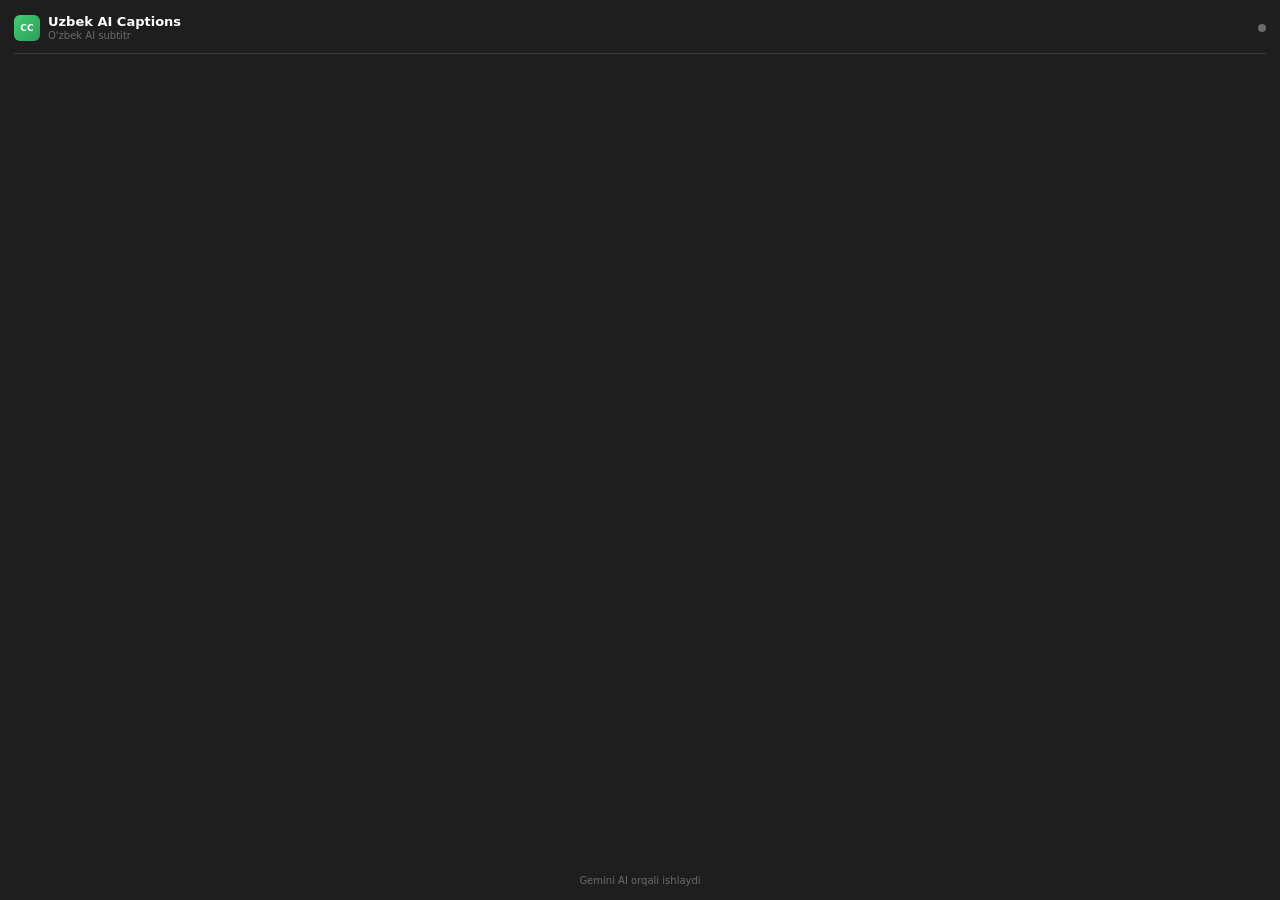
==== cep-extension/client/index.html @ 5439f710 "Add kinetic typography (word-by-word animated captions) and redesign panel UI - Backend exposes word" ====
<!DOCTYPE html>
<html>
<head>
    <meta charset="utf-8" />
    <title>Uzbek AI Captions</title>
    <link rel="stylesheet" href="css/style.css" />
</head>
<body>
    <div class="panel">
        <header class="header">
            <div class="brand">
                <span class="brand-mark">CC</span>
                <div class="brand-text">
                    <span class="brand-title">Uzbek AI Captions</span>
                    <span class="brand-sub">O'zbek AI subtitr</span>
                </div>
            </div>
            <span id="license-badge" class="license-badge" hidden></span>
            <span id="conn-dot" class="conn-dot" title="Backend holati tekshirilmoqda..."></span>
        </header>

        <div id="activation-screen" class="activation-screen" hidden>
            <p class="activation-intro">Plaginni ishlatish uchun faollashtirish kerak.</p>

            <section class="field">
                <label>Qurilma kodi</label>
                <div class="combo-row">
                    <div class="file-card">
                        <span id="device-code-text" class="file-text">Yuklanmoqda...</span>
                    </div>
                    <button type="button" id="copy-code-btn" class="icon-btn" title="Nusxalash">
                        <svg width="14" height="14" viewBox="0 0 24 24" fill="none" xmlns="http://www.w3.org/2000/svg">
                            <rect x="8" y="8" width="12" height="12" rx="1.5" stroke="currentColor" stroke-width="1.5"/>
                            <path d="M16 8V5.5A1.5 1.5 0 0 0 14.5 4H5.5A1.5 1.5 0 0 0 4 5.5v9A1.5 1.5 0 0 0 5.5 16H8" stroke="currentColor" stroke-width="1.5"/>
                        </svg>
                    </button>
                </div>
            </section>

            <p class="activation-help">Ushbu kodni faollashtirish botiga yuboring, to'lovni amalga oshiring va bot bergan tokenni pastga kiriting.</p>

            <section class="field">
                <label>Token</label>
                <input type="text" id="token-input" class="lang-select" placeholder="Tokenni shu yerga joylashtiring" />
            </section>

            <button id="activate-btn" class="btn primary">
                <span class="spinner" aria-hidden="true"></span>
                <span class="btn-label">Faollashtirish</span>
            </button>

            <div id="activation-status" class="status">
                <span class="status-spinner" aria-hidden="true"></span>
                <span id="activation-status-text"></span>
            </div>
        </div>

        <div id="main-content" hidden>

        <div class="main-grid">
        <div class="col-left">

        <section class="field">
            <label>Video</label>
            <div class="combo-row">
                <div id="file-path" class="file-card">
                    <svg class="file-icon" width="14" height="14" viewBox="0 0 24 24" fill="none" xmlns="http://www.w3.org/2000/svg">
                        <rect x="3.5" y="4.5" width="17" height="15" rx="1.5" stroke="currentColor" stroke-width="1.5"/>
                        <path d="M8 4.5v15M16 4.5v15M3.5 9.5h4M3.5 14.5h4M16 9.5h4.5M16 14.5h4.5" stroke="currentColor" stroke-width="1.5"/>
                    </svg>
                    <span id="file-path-text" class="file-text">Video aniqlanmoqda...</span>
                </div>
                <button type="button" id="refresh-btn" class="icon-btn" title="Qayta aniqlash">
                    <svg width="14" height="14" viewBox="0 0 24 24" fill="none" xmlns="http://www.w3.org/2000/svg">
                        <path d="M20 11A8 8 0 1 0 18.5 15.5" stroke="currentColor" stroke-width="1.8" stroke-linecap="round"/>
                        <path d="M20 5v6h-6" stroke="currentColor" stroke-width="1.8" stroke-linecap="round" stroke-linejoin="round"/>
                    </svg>
                </button>
            </div>
        </section>

        <section class="field">
            <label>Subtitr uslubi</label>
            <div id="style-segmented" class="segmented">
                <button type="button" class="segment-btn" data-max-lines="1" data-words-per-line="4">1 qator</button>
                <button type="button" class="segment-btn selected" data-max-lines="2" data-words-per-line="5">2 qator</button>
                <button type="button" class="segment-btn" data-max-lines="3" data-words-per-line="6">3 qator</button>
            </div>
        </section>

        <div class="settings-card">
            <p class="settings-card-title">Sozlamalar</p>

            <section class="toggle-row">
                <span class="toggle-icon" aria-hidden="true">
                    <svg width="13" height="13" viewBox="0 0 24 24" fill="none" xmlns="http://www.w3.org/2000/svg">
                        <circle cx="12" cy="12" r="8.5" stroke="currentColor" stroke-width="1.5"/>
                        <path d="M3.5 12h17M12 3.5c2.5 2.3 3.8 5.3 3.8 8.5s-1.3 6.2-3.8 8.5c-2.5-2.3-3.8-5.3-3.8-8.5S9.5 5.8 12 3.5z" stroke="currentColor" stroke-width="1.3"/>
                    </svg>
                </span>
                <label class="toggle-label" for="translate-toggle">Boshqa tilga tarjima</label>
                <button type="button" id="translate-toggle" class="toggle" role="switch" aria-checked="false"></button>
            </section>

            <div id="translate-panel" class="translate-panel" hidden>
                <select id="translate-lang" class="lang-select">
                    <option value="en">Ingliz tili</option>
                    <option value="ru">Rus tili</option>
                    <option value="tr">Turk tili</option>
                    <option value="kk">Qozoq tili</option>
                    <option value="ar">Arab tili</option>
                    <option value="zh">Xitoy tili</option>
                    <option value="fr">Fransuz tili</option>
                    <option value="de">Nemis tili</option>
                </select>
            </div>

            <section class="toggle-row">
                <span class="toggle-icon" aria-hidden="true">
                    <svg width="13" height="13" viewBox="0 0 24 24" fill="none" xmlns="http://www.w3.org/2000/svg">
                        <path d="M4 6h16M4 12h16M4 18h16" stroke="currentColor" stroke-width="1.5" stroke-linecap="round"/>
                        <circle cx="9" cy="6" r="1.8" fill="currentColor"/>
                        <circle cx="16" cy="12" r="1.8" fill="currentColor"/>
                        <circle cx="10" cy="18" r="1.8" fill="currentColor"/>
                    </svg>
                </span>
                <label class="toggle-label" for="advanced-toggle">Ko'proq sozlama</label>
                <button type="button" id="advanced-toggle" class="toggle" role="switch" aria-checked="false"></button>
            </section>

            <div id="advanced-panel" class="advanced-panel" hidden>
                <div class="slider-field">
                    <div class="slider-head">
                        <span>Qatorlar soni</span>
                        <span id="max-lines-badge" class="badge">2</span>
                    </div>
                    <input type="range" id="max-lines-slider" min="1" max="3" step="1" value="2" />
                </div>
                <div class="slider-field">
                    <div class="slider-head">
                        <span>Har qatorda so'z</span>
                        <span id="words-per-line-badge" class="badge">5</span>
                    </div>
                    <input type="range" id="words-per-line-slider" min="1" max="8" step="1" value="5" />
                </div>
                <label class="preview-label">Namuna:</label>
                <div id="preview-box" class="preview-box"></div>
            </div>

            <section class="toggle-row">
                <span class="toggle-icon" aria-hidden="true">
                    <svg width="13" height="13" viewBox="0 0 24 24" fill="none" xmlns="http://www.w3.org/2000/svg">
                        <path d="M4 6h16M12 6v13" stroke="currentColor" stroke-width="1.8" stroke-linecap="round"/>
                    </svg>
                </span>
                <label class="toggle-label" for="kinetic-toggle">Kinetic Typography (so'z-so'z animatsiya)</label>
                <button type="button" id="kinetic-toggle" class="toggle" role="switch" aria-checked="false"></button>
            </section>

            <div id="kinetic-panel" class="translate-panel" hidden>
                <div class="kinetic-grid-head">
                    <span class="kinetic-grid-title">Animatsiya uslubi</span>
                    <span id="kinetic-count-badge" class="badge kinetic-count-badge">0 ta animatsiya</span>
                    <input type="text" id="kinetic-search" class="kinetic-search" placeholder="Uslub nomi bo'yicha qidirish..." />
                </div>
                <div id="kinetic-grid" class="kinetic-grid"></div>
                <div id="kinetic-pagination" class="kinetic-pagination" hidden>
                    <button type="button" id="kinetic-prev" class="kinetic-page-btn" title="Oldingi">‹</button>
                    <span id="kinetic-page-label" class="kinetic-page-label">1/1</span>
                    <span id="kinetic-page-dots" class="kinetic-page-dots"></span>
                    <button type="button" id="kinetic-next" class="kinetic-page-btn" title="Keyingi">›</button>
                    <button type="button" id="kinetic-show-all" class="kinetic-show-all">Barchasini ko'rish</button>
                </div>
                <div class="slider-field">
                    <div class="slider-head">
                        <span>Har so'z eng kamida necha soniya ko'rinsin</span>
                        <span id="kinetic-min-duration-badge" class="badge">0.3s</span>
                    </div>
                    <input type="range" id="kinetic-min-duration-slider" min="0.1" max="3.0" step="0.1" value="0.3" />
                </div>
            </div>
        </div>

        <button id="generate-btn" class="btn primary">
            <span class="spinner" aria-hidden="true"></span>
            <svg class="btn-icon" width="14" height="14" viewBox="0 0 24 24" fill="none" xmlns="http://www.w3.org/2000/svg">
                <path d="M5 3v4M3 5h4M13.5 3l1.7 5 5 1.7-5 1.7-1.7 5-1.7-5-5-1.7 5-1.7 1.7-5z" fill="currentColor"/>
                <path d="M18 15v3M16.5 16.5h3" stroke="currentColor" stroke-width="1.4" stroke-linecap="round"/>
            </svg>
            <span class="btn-label">Subtitr yaratish</span>
        </button>

        </div>

        <div class="col-right">
        <div id="results-panel" class="results-panel idle">
            <div class="progress-ring-wrap">
                <svg class="progress-ring" width="92" height="92" viewBox="0 0 96 96">
                    <g transform="rotate(-90 48 48)">
                        <circle class="progress-ring-track" cx="48" cy="48" r="42"/>
                        <circle class="progress-ring-fill" cx="48" cy="48" r="42"/>
                    </g>
                </svg>
                <span id="progress-ring-label" class="progress-ring-label"></span>
            </div>
            <svg id="progress-ring-check" class="progress-ring-check" width="20" height="20" viewBox="0 0 24 24" fill="none" xmlns="http://www.w3.org/2000/svg">
                <circle cx="12" cy="12" r="10" stroke="currentColor" stroke-width="1.6"/>
                <path d="M7.5 12.5l3 3 6-6.5" stroke="currentColor" stroke-width="1.8" stroke-linecap="round" stroke-linejoin="round"/>
            </svg>

            <div id="status" class="status">
                <span class="status-spinner" aria-hidden="true"></span>
                <span id="status-text"></span>
            </div>

            <button id="broll-btn" class="btn" hidden>
                <svg width="14" height="14" viewBox="0 0 24 24" fill="none" xmlns="http://www.w3.org/2000/svg">
                    <rect x="3" y="6" width="13" height="12" rx="1.5" stroke="currentColor" stroke-width="1.5"/>
                    <path d="M16 10.5l5-3v9l-5-3" stroke="currentColor" stroke-width="1.5" stroke-linejoin="round"/>
                </svg>
                <span>B-roll takliflarini qidirish</span>
            </button>
            <button id="kinetic-btn" class="btn" hidden>
                <svg width="14" height="14" viewBox="0 0 24 24" fill="none" xmlns="http://www.w3.org/2000/svg">
                    <path d="M4 6h16M12 6v13" stroke="currentColor" stroke-width="1.8" stroke-linecap="round"/>
                </svg>
                <span>Animatsion matn qo'shish</span>
            </button>
        </div>
        </div>
        </div>

        <div class="media-library">
            <p class="media-library-title">Media kutubxonasi</p>
            <div id="broll-filter-bar" class="broll-filter-bar" hidden>
                <div id="broll-type-tabs" class="broll-type-tabs">
                    <button type="button" class="broll-tab active" data-type="all">Hammasi</button>
                    <button type="button" class="broll-tab" data-type="video">Video</button>
                    <button type="button" class="broll-tab" data-type="photo">Rasm</button>
                    <button type="button" class="broll-tab" data-type="gif">GIF</button>
                </div>
                <input type="text" id="broll-search" class="broll-search" placeholder="Kalit so'z bo'yicha qidirish...">
            </div>
            <div id="broll-list" class="broll-list"></div>
        </div>

        </div>

        <footer class="footer">Gemini AI orqali ishlaydi</footer>
    </div>

    <script src="js/CSInterface.js"></script>
    <script src="js/main.js"></script>
</body>
</html>
---- cep-extension/client/css/style.css ----
:root {
    --bg: #1e1e1e;
    --surface: #262626;
    --border: #3a3a3a;
    --border-strong: #4a4a4a;
    --text: #e8e8e8;
    --text-muted: #9a9a9a;
    --text-faint: #6b6b6b;
    --accent: #3ecf72;
    --accent-strong: #52e085;
    --accent-dim: #2d9e57;
    --success: #3ecf72;
    --success-bg: rgba(62, 207, 114, 0.12);
    --error: #ff6b6b;
    --error-bg: rgba(255, 107, 107, 0.12);
    --warn: #f2c94c;
    --warn-bg: rgba(242, 201, 76, 0.12);
    --radius: 6px;
    --radius-sm: 4px;
}

* {
    box-sizing: border-box;
}

html, body {
    height: 100%;
}

body {
    margin: 0;
    padding: 14px;
    background: var(--bg);
    color: var(--text);
    font-family: "Segoe UI", system-ui, sans-serif;
    font-size: 12px;
}

.panel {
    display: flex;
    flex-direction: column;
    min-height: calc(100vh - 28px);
}

/* Two-column layout (left: form, right: results) — collapses to one column when the
   panel is docked narrow, since CEP panels are user-resizable. */

.main-grid {
    display: grid;
    grid-template-columns: 1fr 300px;
    gap: 16px;
    align-items: start;
}

@media (max-width: 760px) {
    .main-grid {
        grid-template-columns: 1fr;
    }
}

.col-right {
    position: sticky;
    top: 0;
}

/* Header */

.header {
    display: flex;
    align-items: center;
    justify-content: space-between;
    padding-bottom: 10px;
    margin-bottom: 14px;
    border-bottom: 1px solid var(--border);
}

.brand {
    display: flex;
    align-items: center;
    gap: 8px;
}

.brand-mark {
    width: 26px;
    height: 26px;
    border-radius: 6px;
    display: flex;
    align-items: center;
    justify-content: center;
    background: linear-gradient(135deg, var(--accent), var(--accent-dim));
    color: #ffffff;
    font-size: 9px;
    font-weight: 700;
    letter-spacing: 0.2px;
    flex: 0 0 auto;
}

.brand-text {
    display: flex;
    flex-direction: column;
    line-height: 1.25;
}

.brand-title {
    font-size: 13px;
    font-weight: 600;
    color: #ffffff;
}

.brand-sub {
    font-size: 10px;
    color: var(--text-faint);
}

.conn-dot {
    width: 8px;
    height: 8px;
    border-radius: 50%;
    background: var(--text-faint);
    box-shadow: 0 0 0 3px transparent;
    transition: background 0.2s, box-shadow 0.2s;
}

.conn-dot.ok {
    background: var(--success);
    box-shadow: 0 0 0 3px var(--success-bg);
}

.conn-dot.error {
    background: var(--error);
    box-shadow: 0 0 0 3px var(--error-bg);
}

/* Fields */

.field {
    margin-bottom: 14px;
}

.field > label {
    display: block;
    margin-bottom: 6px;
    color: var(--text-muted);
    font-size: 10.5px;
    text-transform: uppercase;
    letter-spacing: 0.04em;
}

/* Settings card (groups the translate/advanced/kinetic toggle sections) */

.settings-card {
    padding: 12px;
    margin-bottom: 14px;
    background: var(--surface);
    border: 1px solid var(--border);
    border-radius: var(--radius);
}

.settings-card-title {
    margin: 0 0 10px;
    color: var(--text-muted);
    font-size: 10.5px;
    text-transform: uppercase;
    letter-spacing: 0.04em;
}

.settings-card .toggle-row:last-child,
.settings-card > div:last-child .toggle-row {
    margin-bottom: 0;
}

/* Video / composition row */

.combo-row {
    display: flex;
    align-items: stretch;
    gap: 6px;
}

.file-card {
    flex: 1;
    min-width: 0;
    display: flex;
    align-items: center;
    gap: 8px;
    padding: 9px 10px;
    background: var(--surface);
    border: 1px solid var(--border);
    border-radius: var(--radius);
    color: var(--text-muted);
}

.file-card .file-icon {
    flex: 0 0 auto;
    opacity: 0.7;
}

.file-card .file-text {
    overflow: hidden;
    text-overflow: ellipsis;
    white-space: nowrap;
    min-width: 0;
}

.file-card.error {
    border-color: rgba(255, 107, 107, 0.35);
    background: var(--error-bg);
    color: var(--error);
}

.icon-btn {
    flex: 0 0 auto;
    width: 34px;
    display: flex;
    align-items: center;
    justify-content: center;
    background: var(--surface);
    border: 1px solid var(--border);
    border-radius: var(--radius);
    color: var(--text-muted);
    cursor: pointer;
    transition: color 0.15s, border-color 0.15s, transform 0.2s;
}

.icon-btn:hover {
    color: var(--text);
    border-color: var(--border-strong);
}

.icon-btn.spinning svg {
    animation: spin 0.7s linear infinite;
}

/* Segmented control */

.segmented {
    display: flex;
    background: var(--surface);
    border: 1px solid var(--border);
    border-radius: var(--radius);
    padding: 3px;
    gap: 3px;
}

.segment-btn {
    flex: 1;
    padding: 8px 6px;
    background: transparent;
    border: none;
    border-radius: var(--radius-sm);
    color: var(--text-muted);
    font-size: 11px;
    font-family: inherit;
    cursor: pointer;
    transition: background 0.15s, color 0.15s;
}

.segment-btn:hover:not(.selected):not(:disabled) {
    color: var(--text);
}

.segment-btn.selected {
    background: var(--accent);
    color: #0f1a12;
    font-weight: 600;
}

.segment-btn:disabled {
    opacity: 0.5;
    cursor: default;
}

/* Toggle switch */

.toggle-row {
    display: flex;
    align-items: center;
    gap: 10px;
    margin-bottom: 14px;
}

.toggle-icon {
    flex: 0 0 auto;
    width: 26px;
    height: 26px;
    display: flex;
    align-items: center;
    justify-content: center;
    background: #1a1a1a;
    border: 1px solid var(--border);
    border-radius: var(--radius-sm);
    color: var(--text-muted);
}

.toggle-label {
    flex: 1;
    color: var(--text);
    font-size: 12px;
}

.toggle {
    position: relative;
    flex: 0 0 auto;
    width: 36px;
    height: 20px;
    padding: 0;
    background: #4a4a4a;
    border: none;
    border-radius: 999px;
    cursor: pointer;
    transition: background 0.15s;
}

.toggle::before {
    content: "";
    position: absolute;
    top: 2px;
    left: 2px;
    width: 16px;
    height: 16px;
    border-radius: 50%;
    background: #ffffff;
    transition: transform 0.15s;
}

.toggle[aria-checked="true"] {
    background: var(--accent);
}

.toggle[aria-checked="true"]::before {
    transform: translateX(16px);
}

.toggle:disabled {
    opacity: 0.5;
    cursor: default;
}

/* Translate language select */

.translate-panel {
    margin: -6px 0 14px;
}

.lang-select {
    width: 100%;
    padding: 8px 10px;
    background: var(--surface);
    border: 1px solid var(--border);
    border-radius: var(--radius-sm);
    color: var(--text);
    font-family: inherit;
    font-size: 11.5px;
    cursor: pointer;
}

.lang-select:focus {
    outline: none;
    border-color: var(--accent);
}

/* Advanced panel */

.advanced-panel {
    margin: -6px 0 14px;
    padding: 10px;
    background: var(--surface);
    border: 1px solid var(--border);
    border-radius: var(--radius);
}

.slider-field {
    margin-bottom: 12px;
}

.slider-field:last-of-type {
    margin-bottom: 10px;
}

.slider-head {
    display: flex;
    align-items: center;
    justify-content: space-between;
    margin-bottom: 6px;
    color: var(--text-muted);
    font-size: 11px;
}

.badge {
    display: inline-block;
    min-width: 18px;
    padding: 1px 6px;
    background: var(--accent);
    color: #0f1a12;
    border-radius: var(--radius-sm);
    font-size: 10.5px;
    font-weight: 700;
    text-align: center;
}

input[type="range"] {
    -webkit-appearance: none;
    width: 100%;
    height: 4px;
    background: var(--border-strong);
    border-radius: 999px;
    outline: none;
}

input[type="range"]::-webkit-slider-thumb {
    -webkit-appearance: none;
    width: 14px;
    height: 14px;
    border-radius: 50%;
    background: var(--accent);
    cursor: pointer;
    border: 2px solid #0f1a12;
}

input[type="range"]::-moz-range-thumb {
    width: 14px;
    height: 14px;
    border-radius: 50%;
    background: var(--accent);
    cursor: pointer;
    border: 2px solid #0f1a12;
}

.preview-label {
    display: block;
    margin-bottom: 6px;
    color: var(--text-muted);
    font-size: 10.5px;
}

.preview-box {
    padding: 12px;
    background: #141414;
    border-radius: var(--radius-sm);
    color: #ffffff;
    font-weight: 600;
    font-size: 13px;
    text-align: center;
    line-height: 1.4;
}

/* Buttons */

.btn {
    display: flex;
    align-items: center;
    justify-content: center;
    gap: 7px;
    width: 100%;
    padding: 10px;
    background: var(--surface);
    color: var(--text);
    border: 1px solid var(--border-strong);
    border-radius: var(--radius);
    cursor: pointer;
    font-family: inherit;
    font-size: 12px;
}

.btn:hover:not(:disabled) {
    background: #2f2f2f;
}

.btn.primary {
    background: linear-gradient(135deg, var(--accent), var(--accent-dim));
    color: #0f1a12;
    border-color: transparent;
    font-weight: 600;
    letter-spacing: 0.2px;
    box-shadow: 0 2px 8px rgba(62, 207, 114, 0.25);
}

.btn.primary:hover:not(:disabled) {
    background: linear-gradient(135deg, var(--accent-strong), var(--accent));
}

.btn:disabled {
    opacity: 0.55;
    cursor: default;
    box-shadow: none;
}

.btn .spinner {
    display: none;
}

.btn.busy .spinner {
    display: inline-block;
}

.btn.busy .btn-icon {
    display: none;
}

/* Results panel (right column) */

.results-panel {
    padding: 20px 14px;
    background: var(--surface);
    border: 1px solid var(--border);
    border-radius: var(--radius);
    text-align: center;
}

.progress-ring-wrap {
    position: relative;
    width: 92px;
    height: 92px;
    margin: 0 auto 12px;
}

.progress-ring circle {
    fill: none;
    stroke-width: 6;
}

.progress-ring-track {
    stroke: var(--border);
}

.progress-ring-fill {
    stroke: var(--border-strong);
    stroke-linecap: round;
    stroke-dasharray: 264;
    stroke-dashoffset: 264;
    transition: stroke-dashoffset 0.4s ease, stroke 0.2s ease;
}

.progress-ring-label {
    position: absolute;
    inset: 0;
    display: flex;
    align-items: center;
    justify-content: center;
    font-size: 19px;
    font-weight: 700;
    color: var(--text-faint);
}

.progress-ring-check {
    display: none;
    margin: 0 auto 8px;
    color: var(--success);
}

.results-panel.busy .progress-ring-fill {
    stroke: var(--accent);
    stroke-dasharray: 60 204;
    stroke-dashoffset: 0;
    animation: ring-spin 1s linear infinite;
}

.results-panel.done .progress-ring-fill {
    stroke: var(--accent);
    stroke-dashoffset: 0;
}

.results-panel.done .progress-ring-label {
    color: var(--text);
}

.results-panel.done .progress-ring-check {
    display: block;
}

@keyframes ring-spin {
    from {
        transform: rotate(0deg);
    }
    to {
        transform: rotate(360deg);
    }
}

.results-panel .status {
    margin-top: 0;
    justify-content: center;
    text-align: left;
}

.results-panel .btn {
    margin-top: 10px;
}

/* Status */

.status {
    display: none;
    align-items: center;
    gap: 7px;
    padding: 9px 10px;
    margin-top: 14px;
    border-radius: var(--radius-sm);
    font-size: 11.5px;
    line-height: 1.4;
}

.status.ok {
    display: flex;
    background: var(--success-bg);
    color: var(--success);
}

.status.error {
    display: flex;
    background: var(--error-bg);
    color: var(--error);
}

.status.busy {
    display: flex;
    background: var(--warn-bg);
    color: var(--warn);
}

.status-spinner {
    display: none;
    flex: 0 0 auto;
    width: 11px;
    height: 11px;
    border-radius: 50%;
    border: 2px solid currentColor;
    border-top-color: transparent;
    animation: spin 0.7s linear infinite;
}

.status.busy .status-spinner {
    display: inline-block;
}

.spinner {
    width: 13px;
    height: 13px;
    border-radius: 50%;
    border: 2px solid rgba(15, 26, 18, 0.4);
    border-top-color: #0f1a12;
    animation: spin 0.7s linear infinite;
}

@keyframes spin {
    to {
        transform: rotate(360deg);
    }
}

/* Media library (B-roll results, full-width below the two-column layout) */

.media-library {
    margin-top: 20px;
    padding-top: 16px;
    border-top: 1px solid var(--border);
}

.media-library-title {
    margin: 0 0 10px;
    color: var(--text-muted);
    font-size: 10.5px;
    text-transform: uppercase;
    letter-spacing: 0.04em;
}

/* B-roll suggestions */

#broll-btn {
    margin-top: 10px;
}

.broll-list {
    display: flex;
    flex-direction: column;
    gap: 12px;
    margin-top: 10px;
    max-height: 320px;
    overflow-y: auto;
}

.broll-filter-bar {
    display: flex;
    flex-direction: column;
    gap: 6px;
    margin-top: 10px;
}

.broll-type-tabs {
    display: flex;
    background: var(--surface);
    border: 1px solid var(--border);
    border-radius: var(--radius);
    padding: 3px;
    gap: 3px;
}

.broll-tab {
    flex: 1;
    padding: 6px 4px;
    background: transparent;
    border: none;
    border-radius: var(--radius-sm);
    color: var(--text-muted);
    font-size: 10.5px;
    font-family: inherit;
    cursor: pointer;
    transition: background 0.15s, color 0.15s;
}

.broll-tab:hover:not(.active) {
    color: var(--text);
}

.broll-tab.active {
    background: var(--accent);
    color: #0f1a12;
    font-weight: 600;
}

.broll-search {
    width: 100%;
    padding: 7px 9px;
    background: var(--surface);
    border: 1px solid var(--border);
    border-radius: var(--radius-sm);
    color: var(--text);
    font-size: 11px;
    font-family: inherit;
    box-sizing: border-box;
}

.broll-search:focus {
    outline: none;
    border-color: var(--accent);
}

.broll-scene-head {
    display: flex;
    align-items: baseline;
    justify-content: space-between;
    gap: 8px;
    margin-bottom: 6px;
}

.broll-keyword {
    overflow: hidden;
    text-overflow: ellipsis;
    white-space: nowrap;
    color: var(--text);
    font-size: 11px;
}

.broll-time {
    flex: 0 0 auto;
    color: var(--text-faint);
    font-size: 10px;
}

.broll-type-group {
    margin-bottom: 8px;
}

.broll-type-group:last-child {
    margin-bottom: 0;
}

.broll-type-label {
    margin-bottom: 4px;
    color: var(--text-faint);
    font-size: 9.5px;
    text-transform: uppercase;
    letter-spacing: 0.05em;
}

.broll-grid {
    display: grid;
    grid-template-columns: 1fr 1fr;
    gap: 6px;
}

.kinetic-grid-head {
    display: flex;
    align-items: center;
    gap: 8px;
    flex-wrap: wrap;
    margin-bottom: 8px;
}

.kinetic-grid-title {
    color: var(--text-muted);
    font-size: 10.5px;
    text-transform: uppercase;
    letter-spacing: 0.04em;
    flex: 0 0 auto;
}

.kinetic-count-badge {
    background: var(--success-bg);
    color: var(--success);
    flex: 0 0 auto;
}

.kinetic-search {
    flex: 1 1 100%;
    padding: 6px 9px;
    background: #1a1a1a;
    border: 1px solid var(--border);
    border-radius: var(--radius-sm);
    color: var(--text);
    font-size: 11px;
    font-family: inherit;
}

.kinetic-search:focus {
    outline: none;
    border-color: var(--accent);
}

.kinetic-grid {
    display: grid;
    grid-template-columns: 1fr 1fr 1fr;
    gap: 6px;
    margin-bottom: 8px;
}

.kinetic-grid-scroll {
    max-height: 300px;
    overflow-y: auto;
}

.kinetic-empty {
    grid-column: 1 / -1;
    padding: 10px 4px;
    color: var(--text-faint);
    font-size: 10.5px;
    text-align: center;
}

.kinetic-card {
    position: relative;
    padding: 0;
    background: #1a1a1a;
    border: 1px solid var(--border);
    border-radius: var(--radius-sm);
    overflow: hidden;
    cursor: pointer;
    text-align: left;
}

.kinetic-card:hover:not(.selected) {
    border-color: var(--border-strong);
}

.kinetic-card.selected {
    border-color: var(--accent);
    box-shadow: 0 0 0 1px var(--accent);
}

.kinetic-card-media {
    position: relative;
}

.kinetic-card-media video {
    width: 100%;
    aspect-ratio: 16 / 9;
    object-fit: cover;
    display: block;
    background: #1a1a1a;
}

.kinetic-card-play {
    position: absolute;
    left: 5px;
    bottom: 5px;
    width: 18px;
    height: 18px;
    border-radius: 50%;
    background: rgba(0, 0, 0, 0.6);
    display: flex;
    align-items: center;
    justify-content: center;
    color: #fff;
    pointer-events: none;
}

.kinetic-card-check {
    position: absolute;
    top: 4px;
    right: 4px;
    width: 16px;
    height: 16px;
    border-radius: 50%;
    background: var(--accent);
    color: #0f1a12;
    display: none;
    align-items: center;
    justify-content: center;
    pointer-events: none;
}

.kinetic-card.selected .kinetic-card-check {
    display: flex;
}

.kinetic-card-label {
    display: block;
    padding: 4px 6px;
    color: var(--text-muted);
    font-size: 9.5px;
    line-height: 1.3;
    white-space: nowrap;
    overflow: hidden;
    text-overflow: ellipsis;
}

.kinetic-card.selected .kinetic-card-label {
    color: var(--text);
}

.kinetic-pagination {
    display: flex;
    align-items: center;
    gap: 8px;
    margin-bottom: 12px;
    color: var(--text-muted);
    font-size: 10.5px;
}

.kinetic-page-btn {
    flex: 0 0 auto;
    width: 22px;
    height: 22px;
    display: flex;
    align-items: center;
    justify-content: center;
    padding: 0;
    background: #1a1a1a;
    border: 1px solid var(--border);
    border-radius: var(--radius-sm);
    color: var(--text-muted);
    cursor: pointer;
    font-family: inherit;
}

.kinetic-page-btn:hover:not(:disabled) {
    color: var(--text);
    border-color: var(--border-strong);
}

.kinetic-page-btn:disabled {
    opacity: 0.4;
    cursor: default;
}

.kinetic-page-label {
    flex: 0 0 auto;
}

.kinetic-page-dots {
    display: flex;
    align-items: center;
    gap: 4px;
    flex: 1;
    justify-content: center;
}

.kinetic-page-dot {
    width: 5px;
    height: 5px;
    border-radius: 50%;
    background: var(--border-strong);
}

.kinetic-page-dot.active {
    background: var(--accent);
}

.kinetic-show-all {
    flex: 0 0 auto;
    background: transparent;
    border: none;
    padding: 0;
    color: var(--accent);
    font-size: 10.5px;
    font-family: inherit;
    cursor: pointer;
    white-space: nowrap;
}

.kinetic-show-all:hover {
    text-decoration: underline;
}

.broll-card {
    position: relative;
    aspect-ratio: 16 / 9;
    padding: 0;
    background: #1a1a1a;
    border: 1px solid var(--border);
    border-radius: var(--radius-sm);
    overflow: hidden;
    cursor: pointer;
}

.broll-card:hover:not(:disabled) {
    border-color: var(--accent);
}

.broll-card:disabled {
    cursor: default;
}

.broll-thumb {
    width: 100%;
    height: 100%;
    object-fit: cover;
    display: block;
}

.broll-card-overlay {
    position: absolute;
    inset: 0;
    display: none;
    align-items: center;
    justify-content: center;
    background: rgba(0, 0, 0, 0.55);
    color: #fff;
    font-size: 10.5px;
    text-align: center;
    padding: 4px;
}

.broll-card.busy .broll-card-overlay,
.broll-card.added .broll-card-overlay,
.broll-card.failed .broll-card-overlay {
    display: flex;
}

.broll-card.added .broll-card-overlay {
    background: var(--success-bg);
    color: var(--success);
}

.broll-card.failed .broll-card-overlay {
    background: var(--error-bg);
    color: var(--error);
}

/* Activation */

.activation-intro {
    margin: 0 0 14px;
    color: var(--text);
    font-size: 12.5px;
    font-weight: 600;
}

.activation-help {
    margin: -6px 0 14px;
    color: var(--text-muted);
    font-size: 11px;
    line-height: 1.5;
}

.license-badge {
    padding: 2px 7px;
    background: var(--success-bg);
    color: var(--success);
    border-radius: 999px;
    font-size: 10px;
    font-weight: 600;
    white-space: nowrap;
}

.license-badge.warn {
    background: var(--warn-bg);
    color: var(--warn);
}

/* Footer */

.footer {
    margin-top: auto;
    padding-top: 12px;
    text-align: center;
    color: var(--text-faint);
    font-size: 10px;
}
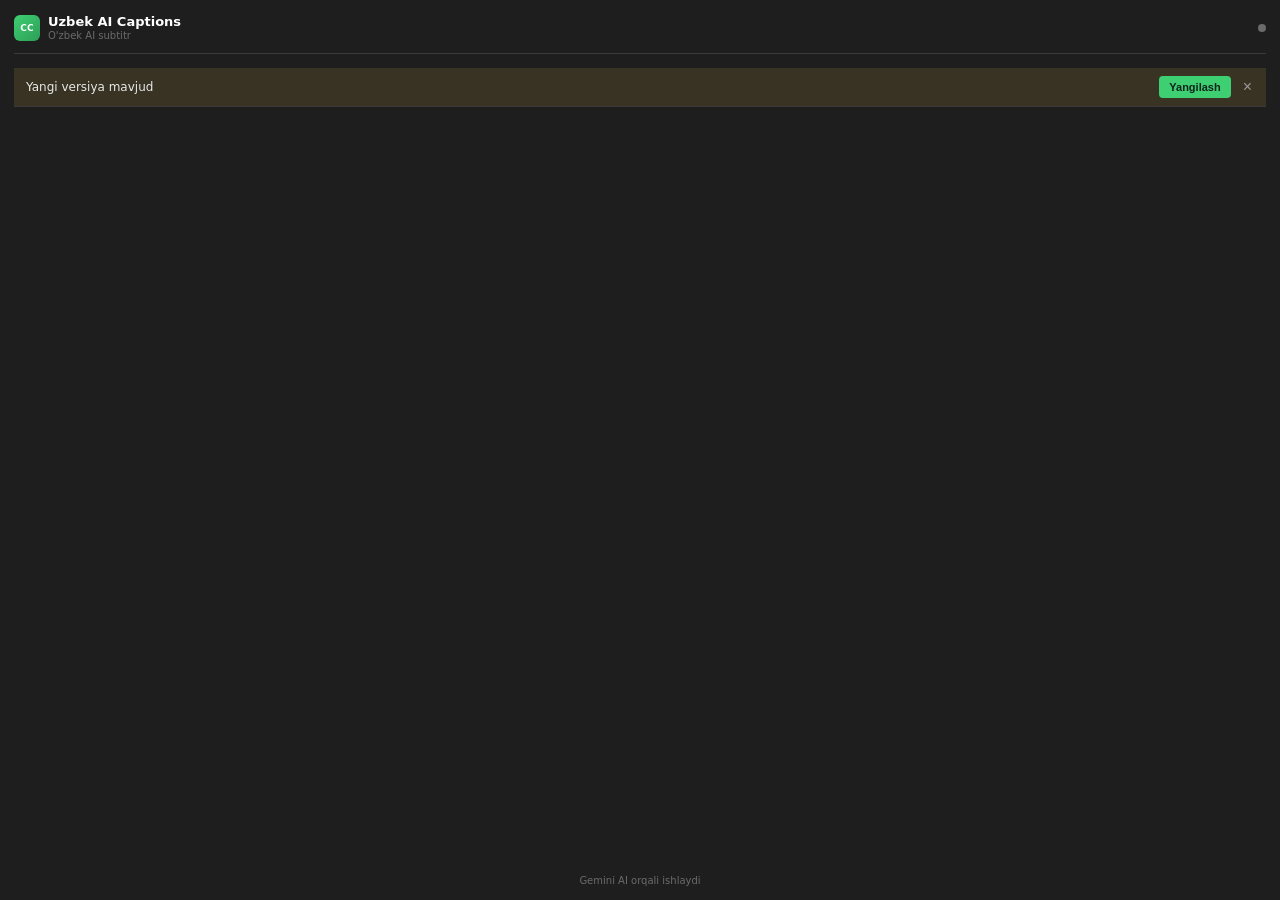
==== commit 26fe5184: "Move third-party keys server-side, add real-time progress, kinetic typography, and licensing polish " ====
--- a/cep-extension/client/index.html
+++ b/cep-extension/client/index.html
@@ -19,6 +19,12 @@
             <span id="conn-dot" class="conn-dot" title="Backend holati tekshirilmoqda..."></span>
         </header>
 
+        <div id="update-banner" class="update-banner" hidden>
+            <span id="update-banner-text">Yangi versiya mavjud</span>
+            <button type="button" id="update-banner-btn" class="update-banner-btn">Yangilash</button>
+            <button type="button" id="update-banner-dismiss" class="update-banner-dismiss" title="Yopish">&times;</button>
+        </div>
+
         <div id="activation-screen" class="activation-screen" hidden>
             <p class="activation-intro">Plaginni ishlatish uchun faollashtirish kerak.</p>
 
--- a/cep-extension/client/css/style.css
+++ b/cep-extension/client/css/style.css
@@ -25,6 +25,7 @@
 
 html, body {
     height: 100%;
+    overflow-x: hidden;
 }
 
 body {
@@ -34,22 +35,36 @@
     color: var(--text);
     font-family: "Segoe UI", system-ui, sans-serif;
     font-size: 12px;
+    overflow-x: hidden;
 }
 
 .panel {
     display: flex;
     flex-direction: column;
+    min-width: 0;
     min-height: calc(100vh - 28px);
 }
 
 /* Two-column layout (left: form, right: results) — collapses to one column when the
-   panel is docked narrow, since CEP panels are user-resizable. */
+   panel is docked narrow, since CEP panels are user-resizable.
+   min-width: 0 on the grid and both columns overrides the grid/flex default of
+   min-width: auto — without it, a grid item never shrinks below its content's
+   intrinsic width, so one long unbreakable line anywhere inside (a status message, a
+   filename) silently forces the whole grid wider than the panel instead of wrapping,
+   which is what was cutting content off / producing a horizontal scrollbar in narrow
+   docked panels. */
 
 .main-grid {
     display: grid;
     grid-template-columns: 1fr 300px;
     gap: 16px;
     align-items: start;
+    min-width: 0;
+}
+
+.col-left,
+.col-right {
+    min-width: 0;
 }
 
 @media (max-width: 760px) {
@@ -58,6 +73,48 @@
     }
 }
 
+/* CEP's declared MinSize (see CSXS/manifest.xml) isn't always a hard floor in practice — when
+   Premiere docks/tabs this panel together with others sharing a column, the rendered width can
+   go narrower than what we asked for. Below this point nothing gets to assume it has real
+   horizontal room: rows that are normally side-by-side stack, and padding shrinks so more of the
+   little width available goes to actual content instead of margins. */
+@media (max-width: 380px) {
+    body {
+        padding: 8px;
+    }
+
+    .header {
+        flex-wrap: wrap;
+        row-gap: 6px;
+    }
+
+    .combo-row {
+        flex-wrap: wrap;
+    }
+
+    .file-card {
+        flex-basis: 100%;
+    }
+
+    .segmented {
+        flex-wrap: wrap;
+    }
+
+    .segment-btn {
+        flex-basis: 100%;
+    }
+
+    .toggle-row {
+        flex-wrap: wrap;
+        row-gap: 4px;
+    }
+
+    .toggle-label {
+        flex-basis: calc(100% - 36px);
+        white-space: normal;
+    }
+}
+
 .col-right {
     position: sticky;
     top: 0;
@@ -78,6 +135,8 @@
     display: flex;
     align-items: center;
     gap: 8px;
+    min-width: 0;
+    overflow: hidden;
 }
 
 .brand-mark {
@@ -99,6 +158,14 @@
     display: flex;
     flex-direction: column;
     line-height: 1.25;
+    min-width: 0;
+}
+
+.brand-title,
+.brand-sub {
+    white-space: nowrap;
+    overflow: hidden;
+    text-overflow: ellipsis;
 }
 
 .brand-title {
@@ -244,13 +311,17 @@
 
 .segment-btn {
     flex: 1;
-    padding: 8px 6px;
+    min-width: 0;
+    padding: 8px 4px;
     background: transparent;
     border: none;
     border-radius: var(--radius-sm);
     color: var(--text-muted);
     font-size: 11px;
     font-family: inherit;
+    white-space: nowrap;
+    overflow: hidden;
+    text-overflow: ellipsis;
     cursor: pointer;
     transition: background 0.15s, color 0.15s;
 }
@@ -294,6 +365,10 @@
 
 .toggle-label {
     flex: 1;
+    min-width: 0;
+    overflow: hidden;
+    text-overflow: ellipsis;
+    white-space: nowrap;
     color: var(--text);
     font-size: 12px;
 }
@@ -633,6 +708,13 @@
     display: inline-block;
 }
 
+/* The text span is a flex item too — without min-width: 0 it won't wrap below its own
+   content's width, so a long status message pushes .status wider than the panel instead
+   of wrapping onto a second line (same fix as .main-grid above). */
+.status > span:last-child {
+    min-width: 0;
+}
+
 .spinner {
     width: 13px;
     height: 13px;
@@ -775,7 +857,7 @@
 
 .broll-grid {
     display: grid;
-    grid-template-columns: 1fr 1fr;
+    grid-template-columns: repeat(auto-fill, minmax(100px, 1fr));
     gap: 6px;
 }
 
@@ -819,7 +901,7 @@
 
 .kinetic-grid {
     display: grid;
-    grid-template-columns: 1fr 1fr 1fr;
+    grid-template-columns: repeat(auto-fill, minmax(84px, 1fr));
     gap: 6px;
     margin-bottom: 8px;
 }
@@ -1086,4 +1168,47 @@
     text-align: center;
     color: var(--text-faint);
     font-size: 10px;
+}
+
+/* Update banner */
+
+.update-banner {
+    display: flex;
+    align-items: center;
+    gap: 10px;
+    padding: 8px 12px;
+    background: var(--warn-bg);
+    border-bottom: 1px solid var(--border);
+    font-size: 12px;
+    color: var(--text);
+}
+
+.update-banner span#update-banner-text {
+    flex: 1;
+}
+
+.update-banner-btn {
+    border: none;
+    border-radius: var(--radius-sm);
+    background: var(--accent);
+    color: #10241a;
+    font-size: 11px;
+    font-weight: 600;
+    padding: 5px 10px;
+    cursor: pointer;
+}
+
+.update-banner-btn:disabled {
+    opacity: 0.6;
+    cursor: default;
+}
+
+.update-banner-dismiss {
+    border: none;
+    background: none;
+    color: var(--text-muted);
+    font-size: 16px;
+    line-height: 1;
+    cursor: pointer;
+    padding: 0 2px;
 }
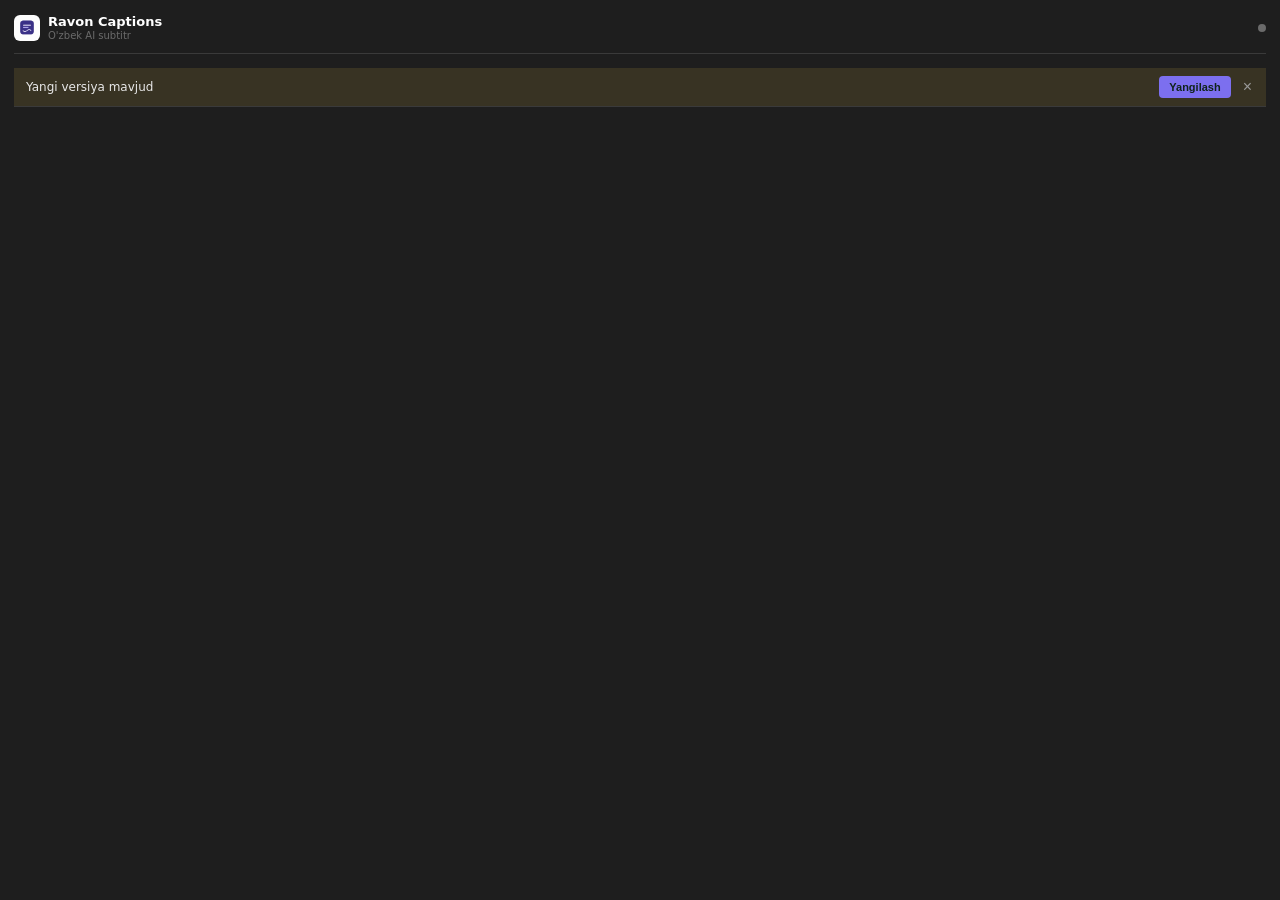
==== commit 43986146: "Rebrand plugin panel to Ravon Captions, add build-time obfuscation (1.4.1) Panel branding: logo imag" ====
--- a/cep-extension/client/index.html
+++ b/cep-extension/client/index.html
@@ -2,16 +2,17 @@
 <html>
 <head>
     <meta charset="utf-8" />
-    <title>Uzbek AI Captions</title>
+    <title>Ravon Captions</title>
+    <link rel="icon" href="assets/logo.png" />
     <link rel="stylesheet" href="css/style.css" />
 </head>
 <body>
     <div class="panel">
         <header class="header">
             <div class="brand">
-                <span class="brand-mark">CC</span>
+                <img class="brand-mark" src="assets/logo.png" alt="Ravon Captions" />
                 <div class="brand-text">
-                    <span class="brand-title">Uzbek AI Captions</span>
+                    <span class="brand-title">Ravon Captions</span>
                     <span class="brand-sub">O'zbek AI subtitr</span>
                 </div>
             </div>
@@ -251,8 +252,6 @@
         </div>
 
         </div>
-
-        <footer class="footer">Gemini AI orqali ishlaydi</footer>
     </div>
 
     <script src="js/CSInterface.js"></script>
--- a/cep-extension/client/css/style.css
+++ b/cep-extension/client/css/style.css
@@ -6,9 +6,9 @@
     --text: #e8e8e8;
     --text-muted: #9a9a9a;
     --text-faint: #6b6b6b;
-    --accent: #3ecf72;
-    --accent-strong: #52e085;
-    --accent-dim: #2d9e57;
+    --accent: #7c6fef;
+    --accent-strong: #9184f3;
+    --accent-dim: #5b4fd1;
     --success: #3ecf72;
     --success-bg: rgba(62, 207, 114, 0.12);
     --error: #ff6b6b;
@@ -143,15 +143,8 @@
     width: 26px;
     height: 26px;
     border-radius: 6px;
-    display: flex;
-    align-items: center;
-    justify-content: center;
-    background: linear-gradient(135deg, var(--accent), var(--accent-dim));
-    color: #ffffff;
-    font-size: 9px;
-    font-weight: 700;
-    letter-spacing: 0.2px;
     flex: 0 0 auto;
+    object-fit: cover;
 }
 
 .brand-text {
@@ -1160,16 +1153,6 @@
     color: var(--warn);
 }
 
-/* Footer */
-
-.footer {
-    margin-top: auto;
-    padding-top: 12px;
-    text-align: center;
-    color: var(--text-faint);
-    font-size: 10px;
-}
-
 /* Update banner */
 
 .update-banner {
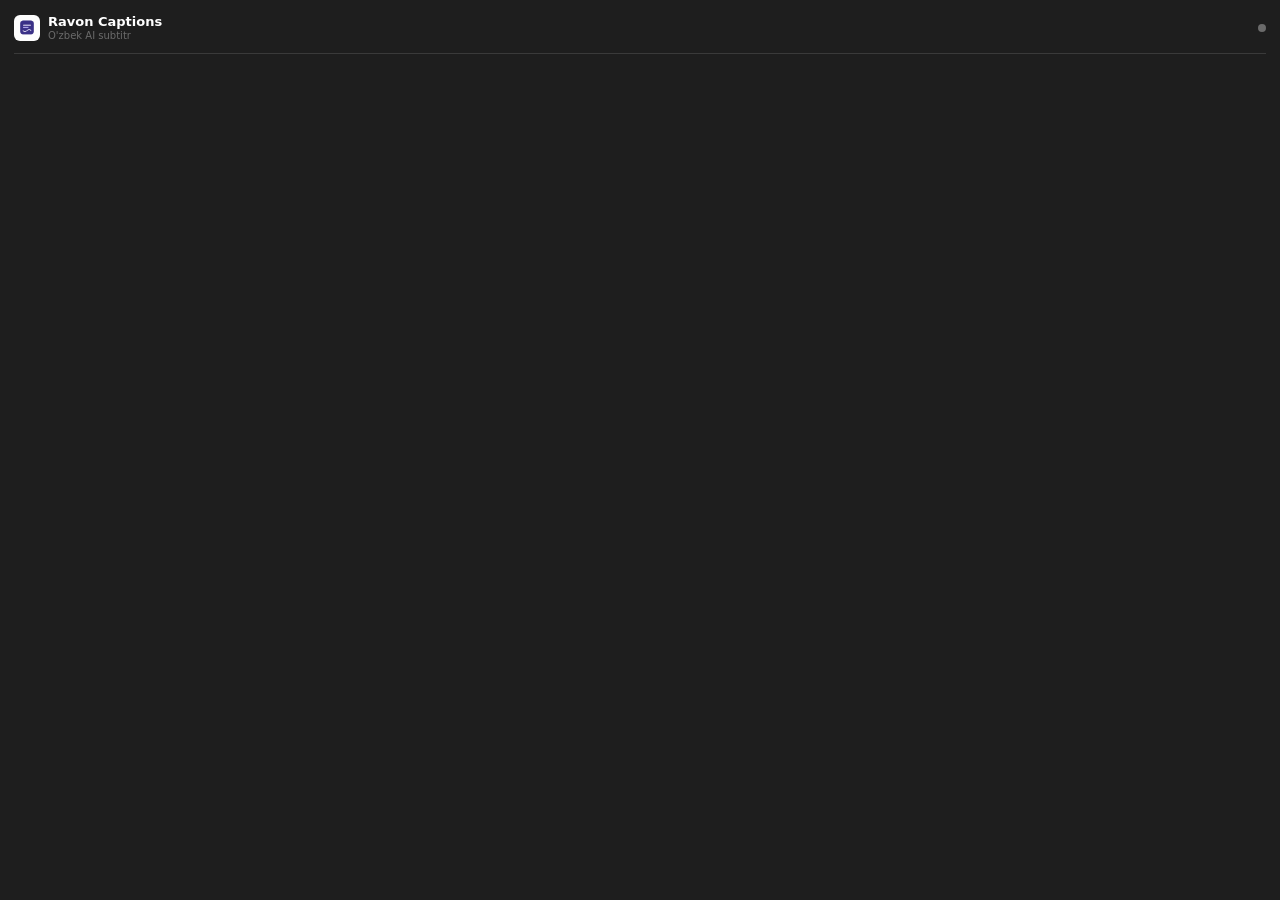
==== commit a2889b0a: "Add mandatory user registration, bot stats view, and Pixabay/portrait B-roll sources Bot now require" ====
--- a/cep-extension/client/index.html
+++ b/cep-extension/client/index.html
@@ -46,6 +46,8 @@
 
             <p class="activation-help">Ushbu kodni faollashtirish botiga yuboring, to'lovni amalga oshiring va bot bergan tokenni pastga kiriting.</p>
 
+            <button type="button" id="open-bot-btn" class="btn">Botga o'tish</button>
+
             <section class="field">
                 <label>Token</label>
                 <input type="text" id="token-input" class="lang-select" placeholder="Tokenni shu yerga joylashtiring" />
@@ -154,15 +156,12 @@
                 <div id="preview-box" class="preview-box"></div>
             </div>
 
-            <section class="toggle-row">
-                <span class="toggle-icon" aria-hidden="true">
-                    <svg width="13" height="13" viewBox="0 0 24 24" fill="none" xmlns="http://www.w3.org/2000/svg">
-                        <path d="M4 6h16M12 6v13" stroke="currentColor" stroke-width="1.8" stroke-linecap="round"/>
-                    </svg>
-                </span>
-                <label class="toggle-label" for="kinetic-toggle">Kinetic Typography (so'z-so'z animatsiya)</label>
-                <button type="button" id="kinetic-toggle" class="toggle" role="switch" aria-checked="false"></button>
-            </section>
+            <button type="button" id="kinetic-toggle" class="btn kinetic-open-btn" role="switch" aria-checked="false">
+                <svg width="14" height="14" viewBox="0 0 24 24" fill="none" xmlns="http://www.w3.org/2000/svg">
+                    <path d="M4 6h16M12 6v13" stroke="currentColor" stroke-width="1.8" stroke-linecap="round"/>
+                </svg>
+                <span>Reels animatsiya</span>
+            </button>
 
             <div id="kinetic-panel" class="translate-panel" hidden>
                 <div class="kinetic-grid-head">
@@ -185,6 +184,58 @@
                     </div>
                     <input type="range" id="kinetic-min-duration-slider" min="0.1" max="3.0" step="0.1" value="0.3" />
                 </div>
+
+                <p class="kinetic-style-note">Quyidagi ko'rinish sozlamalari faqat After Effects'da
+                    qo'llanadi — Premiere'da animatsiya shabloni (MOGRT) o'zining tayyor
+                    shrift/rangini saqlaydi, buni dasturiy o'zgartirish imkoni yo'q.</p>
+                <div class="field-row">
+                    <label for="kinetic-font-select">Shrift</label>
+                    <select id="kinetic-font-select" class="lang-select">
+                        <option value="Arial-BoldMT">Arial Bold</option>
+                        <option value="Impact">Impact</option>
+                        <option value="Helvetica-Bold">Helvetica Bold</option>
+                        <option value="Verdana-Bold">Verdana Bold</option>
+                        <option value="TimesNewRomanPS-BoldMT">Times New Roman Bold</option>
+                    </select>
+                </div>
+                <div class="field-row">
+                    <label for="kinetic-color-input">Matn rangi</label>
+                    <input type="color" id="kinetic-color-input" class="color-input" value="#ffffff" />
+                </div>
+                <div class="field-row">
+                    <label for="kinetic-stroke-color-input">Kontur rangi</label>
+                    <input type="color" id="kinetic-stroke-color-input" class="color-input" value="#000000" />
+                </div>
+                <div class="field-row">
+                    <label for="kinetic-position-select">Joylashuvi</label>
+                    <select id="kinetic-position-select" class="lang-select">
+                        <option value="top">Yuqorida</option>
+                        <option value="center" selected>Markazda</option>
+                        <option value="bottom">Pastda</option>
+                    </select>
+                </div>
+                <div class="slider-field">
+                    <div class="slider-head">
+                        <span>O'lcham</span>
+                        <span id="kinetic-size-badge" class="badge">100%</span>
+                    </div>
+                    <input type="range" id="kinetic-size-slider" min="50" max="200" step="5" value="100" />
+                </div>
+
+                <p class="kinetic-style-note">Qo'shimcha vositalar — Timeline'da o'zingiz
+                    tanlagan (istalgan, transkripsiyaga bog'liq bo'lmagan) matn qatlamiga
+                    qo'llanadi. Faqat After Effects.</p>
+                <button type="button" id="kinetic-split-words-btn" class="btn">
+                    <span>So'zlarga ajratish</span>
+                </button>
+                <div class="field-row">
+                    <label for="kinetic-typing-duration-input">Yozuv kursor davomiyligi (s)</label>
+                    <input type="number" id="kinetic-typing-duration-input" class="lang-select"
+                        min="0.3" max="10" step="0.1" value="1.5" style="width:70px" />
+                </div>
+                <button type="button" id="kinetic-typing-cursor-btn" class="btn">
+                    <span>Yozuv kursor effekti qo'shish</span>
+                </button>
             </div>
         </div>
 
--- a/cep-extension/client/css/style.css
+++ b/cep-extension/client/css/style.css
@@ -23,6 +23,17 @@
     box-sizing: border-box;
 }
 
+/* Several elements below (.btn, .update-banner, .kinetic-pagination, .broll-filter-bar, ...)
+   set an unconditional `display` in their class rule. An author-stylesheet display declaration
+   always wins over the browser's default `[hidden] { display: none }` UA rule regardless of
+   selector specificity (origin beats specificity in the cascade) — so plain `el.hidden = true`
+   never actually hid any element carrying one of those classes; they stayed visible the whole
+   time. This single override re-asserts display:none whenever the hidden attribute is present,
+   for every element, present or future — the standard fix for this exact pitfall. */
+[hidden] {
+    display: none !important;
+}
+
 html, body {
     height: 100%;
     overflow-x: hidden;
@@ -332,6 +343,24 @@
 .segment-btn:disabled {
     opacity: 0.5;
     cursor: default;
+}
+
+/* Reels animatsiya (kinetic typography) — its own entry point button, not folded into the
+   generic toggle-row list, so it reads as a distinct feature rather than a settings checkbox. */
+.kinetic-open-btn {
+    margin-bottom: 14px;
+    border-color: var(--accent-dim);
+    color: var(--accent);
+}
+
+.kinetic-open-btn:hover:not(:disabled) {
+    border-color: var(--accent);
+    background: rgba(124, 111, 239, 0.08);
+}
+
+.kinetic-open-btn[aria-checked="true"] {
+    background: rgba(124, 111, 239, 0.12);
+    border-color: var(--accent);
 }
 
 /* Toggle switch */
@@ -427,6 +456,45 @@
     border-color: var(--accent);
 }
 
+.kinetic-style-note {
+    margin: 4px 0 10px;
+    color: var(--text-muted);
+    font-size: 10.5px;
+    line-height: 1.4;
+}
+
+.field-row {
+    display: flex;
+    align-items: center;
+    justify-content: space-between;
+    gap: 10px;
+    margin-bottom: 10px;
+}
+
+.field-row label {
+    flex: 1;
+    min-width: 0;
+    color: var(--text-muted);
+    font-size: 11px;
+}
+
+.field-row .lang-select {
+    width: auto;
+    flex: 0 0 auto;
+    min-width: 140px;
+}
+
+.color-input {
+    flex: 0 0 auto;
+    width: 40px;
+    height: 26px;
+    padding: 2px;
+    background: var(--surface);
+    border: 1px solid var(--border);
+    border-radius: var(--radius-sm);
+    cursor: pointer;
+}
+
 /* Advanced panel */
 
 .advanced-panel {
